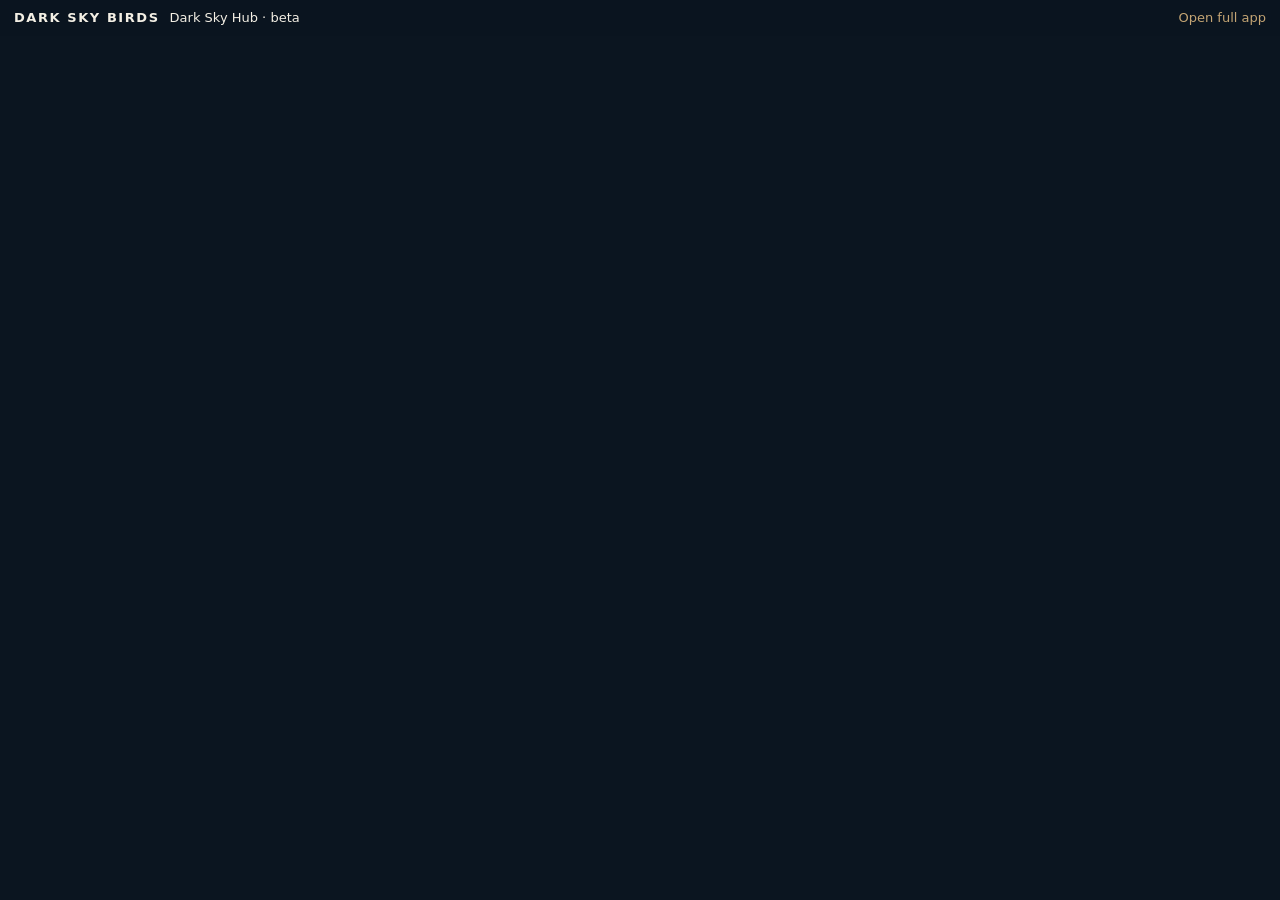
==== index.html @ 71543f11 "Beta wrapper for Dark Sky Birds field test" ====
<!DOCTYPE html>
<html lang="en-AU">
<head>
<meta charset="utf-8">
<meta name="viewport" content="width=device-width, initial-scale=1, viewport-fit=cover">
<title>Dark Sky Birds</title>
<meta name="application-name" content="Dark Sky Birds">
<meta name="description" content="Guest field guide for birds of the Warrumbungle Mountains and the Pilliga Forest. A Dark Sky Hub product.">
<meta name="theme-color" content="#0B1520">
<meta name="apple-mobile-web-app-capable" content="yes">
<meta name="apple-mobile-web-app-title" content="Birds">
<meta name="apple-mobile-web-app-status-bar-style" content="black">
<link rel="manifest" href="./manifest.webmanifest">
<link rel="icon" type="image/svg+xml" href="./favicon.svg">
<link rel="apple-touch-icon" href="./favicon.svg">
<style>
  html,body{margin:0;height:100%;background:#0B1520;color:#f3efe4;font-family:Georgia,"Times New Roman",serif}
  .bar{position:fixed;top:0;left:0;right:0;z-index:2;display:flex;gap:10px;align-items:center;padding:10px 14px;background:#0B1520d9;backdrop-filter:blur(8px);font:13px/1.2 system-ui,sans-serif}
  .bar b{letter-spacing:.12em;text-transform:uppercase;font-weight:700}
  .bar a,.bar button{color:#c4a574;margin-left:auto;background:none;border:0;font:inherit;cursor:pointer;text-decoration:none}
  iframe{position:fixed;inset:44px 0 0 0;width:100%;height:calc(100% - 44px);border:0;background:#0B1520}
</style>
</head>
<body>
  <div class="bar">
    <b>Dark Sky Birds</b>
    <span>Dark Sky Hub · beta</span>
    <a href="https://onyx-island-dune-moon.grok.me/" target="_blank" rel="noopener">Open full app</a>
  </div>
  <iframe id="birdsFrame" title="Dark Sky Birds" src="https://onyx-island-dune-moon.grok.me/?v=20260919" allow="fullscreen; geolocation; microphone; camera"></iframe>
</body>
</html>
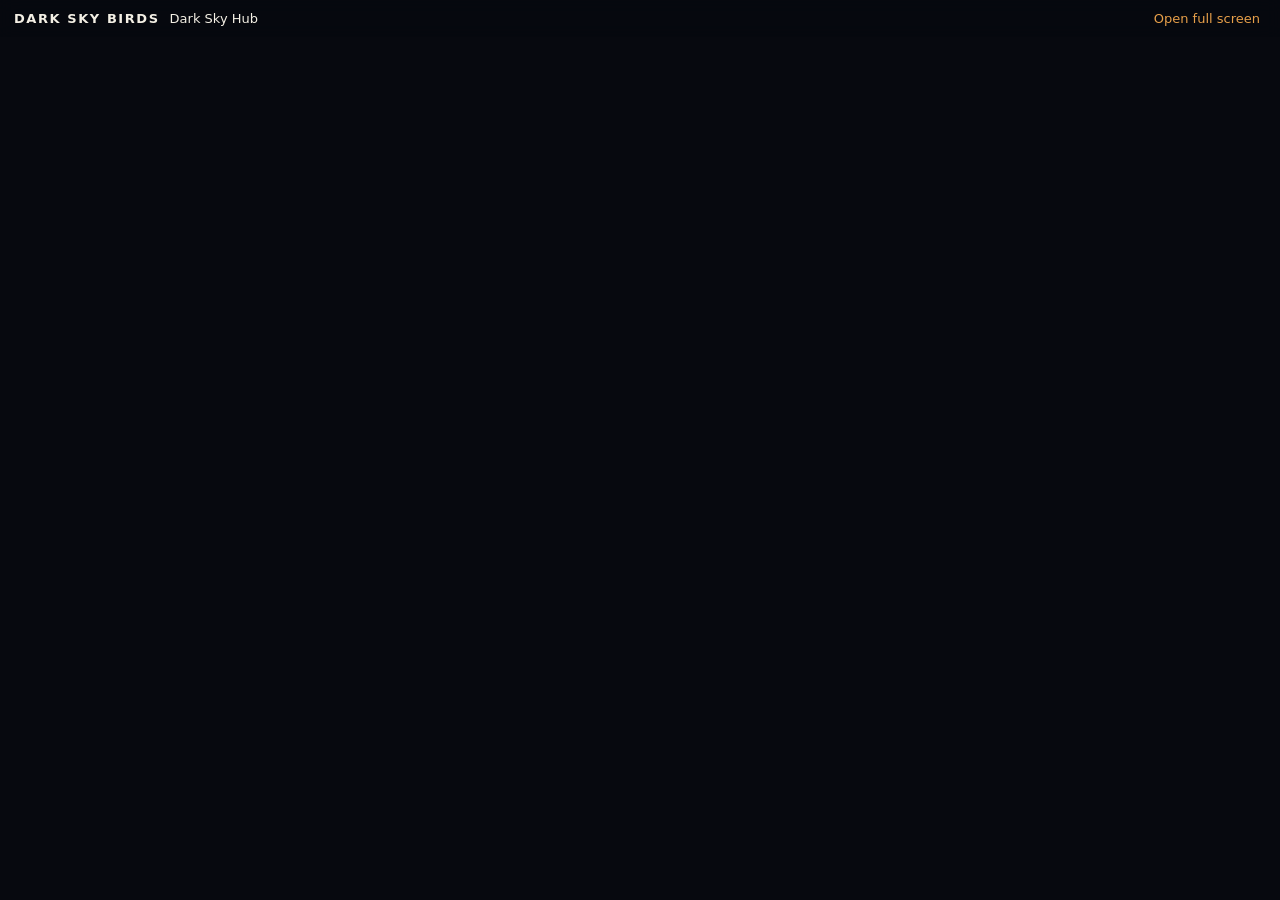
==== commit f76c896a: "Match Drive and Tonight install wrapper, hide grok host, use wren coin" ====
--- a/index.html
+++ b/index.html
@@ -5,28 +5,40 @@
 <meta name="viewport" content="width=device-width, initial-scale=1, viewport-fit=cover">
 <title>Dark Sky Birds</title>
 <meta name="application-name" content="Dark Sky Birds">
-<meta name="description" content="Guest field guide for birds of the Warrumbungle Mountains and the Pilliga Forest. A Dark Sky Hub product.">
-<meta name="theme-color" content="#0B1520">
+<meta name="description" content="Dark Sky Hub field guide for the birds of the Warrumbungle Mountains and the Pilliga Forest.">
+<meta name="theme-color" content="#07090f">
 <meta name="apple-mobile-web-app-capable" content="yes">
 <meta name="apple-mobile-web-app-title" content="Birds">
 <meta name="apple-mobile-web-app-status-bar-style" content="black">
 <link rel="manifest" href="./manifest.webmanifest">
 <link rel="icon" type="image/svg+xml" href="./favicon.svg">
-<link rel="apple-touch-icon" href="./favicon.svg">
+<link rel="apple-touch-icon" href="./icon.svg">
 <style>
-  html,body{margin:0;height:100%;background:#0B1520;color:#f3efe4;font-family:Georgia,"Times New Roman",serif}
-  .bar{position:fixed;top:0;left:0;right:0;z-index:2;display:flex;gap:10px;align-items:center;padding:10px 14px;background:#0B1520d9;backdrop-filter:blur(8px);font:13px/1.2 system-ui,sans-serif}
+  html,body{margin:0;height:100%;background:#07090f;color:#f3efe4;font-family:Figtree,system-ui,sans-serif}
+  .bar{position:fixed;top:0;left:0;right:0;z-index:2;display:flex;gap:10px;align-items:center;padding:10px 14px;background:#07090fd9;backdrop-filter:blur(8px);font-size:13px}
   .bar b{letter-spacing:.12em;text-transform:uppercase;font-weight:700}
-  .bar a,.bar button{color:#c4a574;margin-left:auto;background:none;border:0;font:inherit;cursor:pointer;text-decoration:none}
-  iframe{position:fixed;inset:44px 0 0 0;width:100%;height:calc(100% - 44px);border:0;background:#0B1520}
+  .bar button{color:#e8a04a;margin-left:auto;background:none;border:0;font:inherit;cursor:pointer}
+  iframe{position:fixed;inset:44px 0 0 0;width:100%;height:calc(100% - 44px);border:0;background:#07090f}
+  .note{position:fixed;inset:44px 16px auto 16px;font-size:14px;line-height:1.5;color:#c9c2b4}
 </style>
 </head>
 <body>
   <div class="bar">
     <b>Dark Sky Birds</b>
-    <span>Dark Sky Hub · beta</span>
-    <a href="https://onyx-island-dune-moon.grok.me/" target="_blank" rel="noopener">Open full app</a>
+    <span>Dark Sky Hub</span>
+    <button type="button" id="fullBtn">Open full screen</button>
   </div>
-  <iframe id="birdsFrame" title="Dark Sky Birds" src="https://onyx-island-dune-moon.grok.me/?v=20260919" allow="fullscreen; geolocation; microphone; camera"></iframe>
+  <p class="note">Loading Birds.</p>
+  <iframe id="skyFrame" title="Dark Sky Birds" src="https://onyx-island-dune-moon.grok.me/" allow="geolocation; microphone; camera; fullscreen" referrerpolicy="no-referrer-when-downgrade"></iframe>
+  <script>
+    document.getElementById('fullBtn').addEventListener('click', function () {
+      var frame = document.getElementById('skyFrame');
+      if (frame.requestFullscreen) frame.requestFullscreen();
+      else if (frame.webkitRequestFullscreen) frame.webkitRequestFullscreen();
+    });
+    if ('serviceWorker' in navigator) {
+      navigator.serviceWorker.register('./sw.js');
+    }
+  </script>
 </body>
 </html>
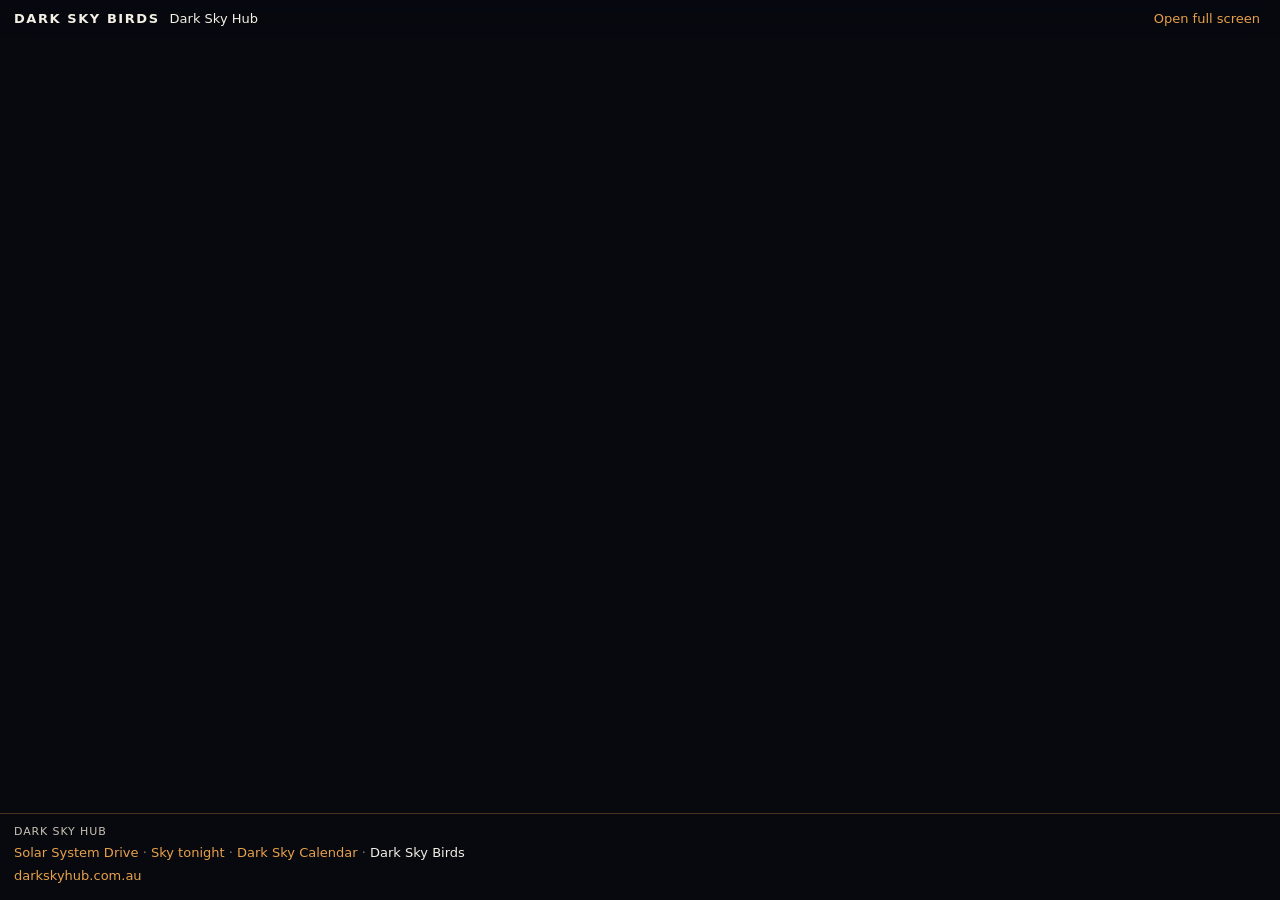
==== commit 617fedab: "Family footer and offline door cache, 25 September 2026" ====
--- a/index.html
+++ b/index.html
@@ -12,14 +12,19 @@
 <meta name="apple-mobile-web-app-status-bar-style" content="black">
 <link rel="manifest" href="./manifest.webmanifest">
 <link rel="icon" type="image/svg+xml" href="./favicon.svg">
-<link rel="apple-touch-icon" href="./icon.svg">
 <style>
   html,body{margin:0;height:100%;background:#07090f;color:#f3efe4;font-family:Figtree,system-ui,sans-serif}
   .bar{position:fixed;top:0;left:0;right:0;z-index:2;display:flex;gap:10px;align-items:center;padding:10px 14px;background:#07090fd9;backdrop-filter:blur(8px);font-size:13px}
   .bar b{letter-spacing:.12em;text-transform:uppercase;font-weight:700}
   .bar button{color:#e8a04a;margin-left:auto;background:none;border:0;font:inherit;cursor:pointer}
-  iframe{position:fixed;inset:44px 0 0 0;width:100%;height:calc(100% - 44px);border:0;background:#07090f}
-  .note{position:fixed;inset:44px 16px auto 16px;font-size:14px;line-height:1.5;color:#c9c2b4}
+  iframe{position:fixed;inset:44px 0 92px 0;width:100%;height:calc(100% - 136px);border:0;background:#07090f}
+  .family{position:fixed;left:0;right:0;bottom:0;z-index:2;padding:10px 14px 14px;background:#07090f;border-top:1px solid rgba(232,160,74,.28);font-size:13px;line-height:1.45}
+  .family .hub{margin:0 0 4px;letter-spacing:.08em;text-transform:uppercase;font-size:11px;color:#c9c2b4}
+  .family .row{margin:0}
+  .family a{color:#e8a04a;text-decoration:none}
+  .family .here{color:#f3efe4}
+  .family .dot{color:#8b8376}
+  .family .site{margin:4px 0 0}
 </style>
 </head>
 <body>
@@ -28,17 +33,29 @@
     <span>Dark Sky Hub</span>
     <button type="button" id="fullBtn">Open full screen</button>
   </div>
-  <p class="note">Loading Birds.</p>
-  <iframe id="skyFrame" title="Dark Sky Birds" src="https://onyx-island-dune-moon.grok.me/" allow="geolocation; microphone; camera; fullscreen" referrerpolicy="no-referrer-when-downgrade"></iframe>
+  <iframe id="skyFrame" title="Dark Sky Birds" src="https://onyx-island-dune-moon.grok.me/?v=20260925-family" allow="geolocation; microphone; camera; fullscreen" referrerpolicy="no-referrer-when-downgrade"></iframe>
+  <footer class="family">
+    <p class="hub">Dark Sky Hub</p>
+    <p class="row"><a href="https://darkskyhub.github.io/solar-system-drive/">Solar System Drive</a> <span class="dot">·</span> <a href="https://darkskyhub.github.io/where-we-are/">Sky tonight</a> <span class="dot">·</span> <a href="https://darkskyhub.github.io/dark-sky-calendar/">Dark Sky Calendar</a> <span class="dot">·</span> <span class="here">Dark Sky Birds</span></p>
+    <p class="site"><a href="https://darkskyhub.com.au/">darkskyhub.com.au</a></p>
+  </footer>
   <script>
-    document.getElementById('fullBtn').addEventListener('click', function () {
-      var frame = document.getElementById('skyFrame');
+    var live = "https://onyx-island-dune-moon.grok.me/?v=20260925-family";
+    var fallback = "./offline.html";
+    var frame = document.getElementById("skyFrame");
+    function useFallback() {
+      if (frame.getAttribute("data-fallback") === "1") return;
+      frame.setAttribute("data-fallback", "1");
+      frame.src = fallback;
+    }
+    if (!navigator.onLine) useFallback();
+    window.addEventListener("offline", useFallback);
+    frame.addEventListener("error", useFallback);
+    document.getElementById("fullBtn").addEventListener("click", function () {
       if (frame.requestFullscreen) frame.requestFullscreen();
       else if (frame.webkitRequestFullscreen) frame.webkitRequestFullscreen();
     });
-    if ('serviceWorker' in navigator) {
-      navigator.serviceWorker.register('./sw.js');
-    }
+    if ("serviceWorker" in navigator) navigator.serviceWorker.register("./sw.js");
   </script>
 </body>
 </html>
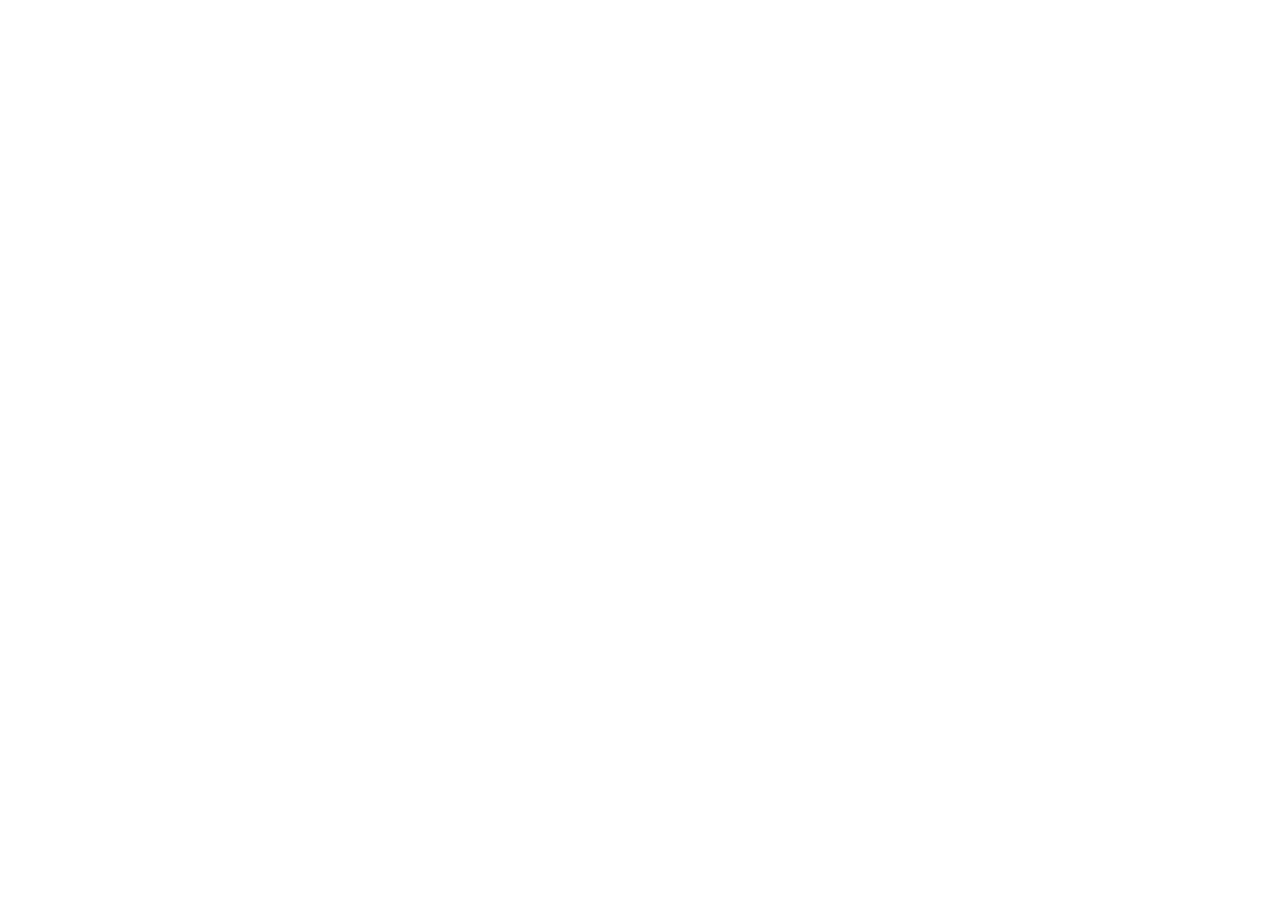
==== commit 4322f475: "Replace the iframe door with the Birds app. Home, guide, list, identify and species pages are the ap" ====
--- a/index.html
+++ b/index.html
@@ -1,61 +1 @@
-<!DOCTYPE html>
-<html lang="en-AU">
-<head>
-<meta charset="utf-8">
-<meta name="viewport" content="width=device-width, initial-scale=1, viewport-fit=cover">
-<title>Dark Sky Birds</title>
-<meta name="application-name" content="Dark Sky Birds">
-<meta name="description" content="Dark Sky Hub field guide for the birds of the Warrumbungle Mountains and the Pilliga Forest.">
-<meta name="theme-color" content="#07090f">
-<meta name="apple-mobile-web-app-capable" content="yes">
-<meta name="apple-mobile-web-app-title" content="Birds">
-<meta name="apple-mobile-web-app-status-bar-style" content="black">
-<link rel="manifest" href="./manifest.webmanifest">
-<link rel="icon" type="image/svg+xml" href="./favicon.svg">
-<style>
-  html,body{margin:0;height:100%;background:#07090f;color:#f3efe4;font-family:Figtree,system-ui,sans-serif}
-  .bar{position:fixed;top:0;left:0;right:0;z-index:2;display:flex;gap:10px;align-items:center;padding:10px 14px;background:#07090fd9;backdrop-filter:blur(8px);font-size:13px}
-  .bar b{letter-spacing:.12em;text-transform:uppercase;font-weight:700}
-  .bar button{color:#e8a04a;margin-left:auto;background:none;border:0;font:inherit;cursor:pointer}
-  iframe{position:fixed;inset:44px 0 92px 0;width:100%;height:calc(100% - 136px);border:0;background:#07090f}
-  .family{position:fixed;left:0;right:0;bottom:0;z-index:2;padding:10px 14px 14px;background:#07090f;border-top:1px solid rgba(232,160,74,.28);font-size:13px;line-height:1.45}
-  .family .hub{margin:0 0 4px;letter-spacing:.08em;text-transform:uppercase;font-size:11px;color:#c9c2b4}
-  .family .row{margin:0}
-  .family a{color:#e8a04a;text-decoration:none}
-  .family .here{color:#f3efe4}
-  .family .dot{color:#8b8376}
-  .family .site{margin:4px 0 0}
-</style>
-</head>
-<body>
-  <div class="bar">
-    <b>Dark Sky Birds</b>
-    <span>Dark Sky Hub</span>
-    <button type="button" id="fullBtn">Open full screen</button>
-  </div>
-  <iframe id="skyFrame" title="Dark Sky Birds" src="https://onyx-island-dune-moon.grok.me/?v=20260925-family" allow="geolocation; microphone; camera; fullscreen" referrerpolicy="no-referrer-when-downgrade"></iframe>
-  <footer class="family">
-    <p class="hub">Dark Sky Hub</p>
-    <p class="row"><a href="https://darkskyhub.github.io/solar-system-drive/">Solar System Drive</a> <span class="dot">·</span> <a href="https://darkskyhub.github.io/where-we-are/">Sky tonight</a> <span class="dot">·</span> <a href="https://darkskyhub.github.io/dark-sky-calendar/">Dark Sky Calendar</a> <span class="dot">·</span> <span class="here">Dark Sky Birds</span></p>
-    <p class="site"><a href="https://darkskyhub.com.au/">darkskyhub.com.au</a></p>
-  </footer>
-  <script>
-    var live = "https://onyx-island-dune-moon.grok.me/?v=20260925-family";
-    var fallback = "./offline.html";
-    var frame = document.getElementById("skyFrame");
-    function useFallback() {
-      if (frame.getAttribute("data-fallback") === "1") return;
-      frame.setAttribute("data-fallback", "1");
-      frame.src = fallback;
-    }
-    if (!navigator.onLine) useFallback();
-    window.addEventListener("offline", useFallback);
-    frame.addEventListener("error", useFallback);
-    document.getElementById("fullBtn").addEventListener("click", function () {
-      if (frame.requestFullscreen) frame.requestFullscreen();
-      else if (frame.webkitRequestFullscreen) frame.webkitRequestFullscreen();
-    });
-    if ("serviceWorker" in navigator) navigator.serviceWorker.register("./sw.js");
-  </script>
-</body>
-</html>
+<!DOCTYPE html><html lang="en-AU"><head><meta charSet="utf-8"/><meta name="viewport" content="width=device-width, initial-scale=1, viewport-fit=cover"/><link rel="stylesheet" href="/dark-sky-birds/assets/styles-DDmETYeb.css" data-precedence="default"/><title>Dark Sky Birds</title><meta name="theme-color" content="#0B1520"/><meta name="apple-mobile-web-app-title" content="Birds"/><meta name="description" content="Birds of the Warrumbungle Mountains and the Pilliga Forest. A Dark Sky Hub product."/><link rel="modulepreload" href="/dark-sky-birds/assets/index-2tP5xxeA.js"/><link rel="icon" type="image/svg+xml" href="/dark-sky-birds/favicon.svg"/><link rel="manifest" href="/dark-sky-birds/manifest.webmanifest"/><link rel="apple-touch-icon" href="/dark-sky-birds/icon-180.png"/><script src="https://grok.com/grok-app-builder/extensions.js" data-project-id="01a0b85b-6efe-7022-8a19-a0ae28e9f47f" defer></script></head><body class="antialiased"><!--$--><!--$--><!--/$--><!--/$--><script class="$tsr" id="$tsr-stream-barrier">(self.$R=self.$R||{})["tsr"]=[];self.$_TSR={h(){this.hydrated=!0,this.c()},e(){this.streamEnded=!0,this.c()},c(){this.hydrated&&this.streamEnded&&(delete self.$_TSR,delete self.$R.tsr)},p(e){this.initialized?e():this.buffer.push(e)},buffer:[]};$_TSR.router=($R=>$R[0]={manifest:$R[1]={routes:$R[2]={__root__:$R[3]={preloads:$R[4]=["/dark-sky-birds/assets/index-2tP5xxeA.js"],scripts:$R[5]=[$R[6]={attrs:$R[7]={type:"module",async:!0,src:"/dark-sky-birds/assets/index-2tP5xxeA.js"}}]}}},matches:$R[8]=[$R[9]={i:"__root__",u:1790387987886,s:"success",ssr:!0}]})($R["tsr"]);$_TSR.e();document.currentScript.remove()</script><script type="module" async="" src="/dark-sky-birds/assets/index-2tP5xxeA.js"></script></body></html>
